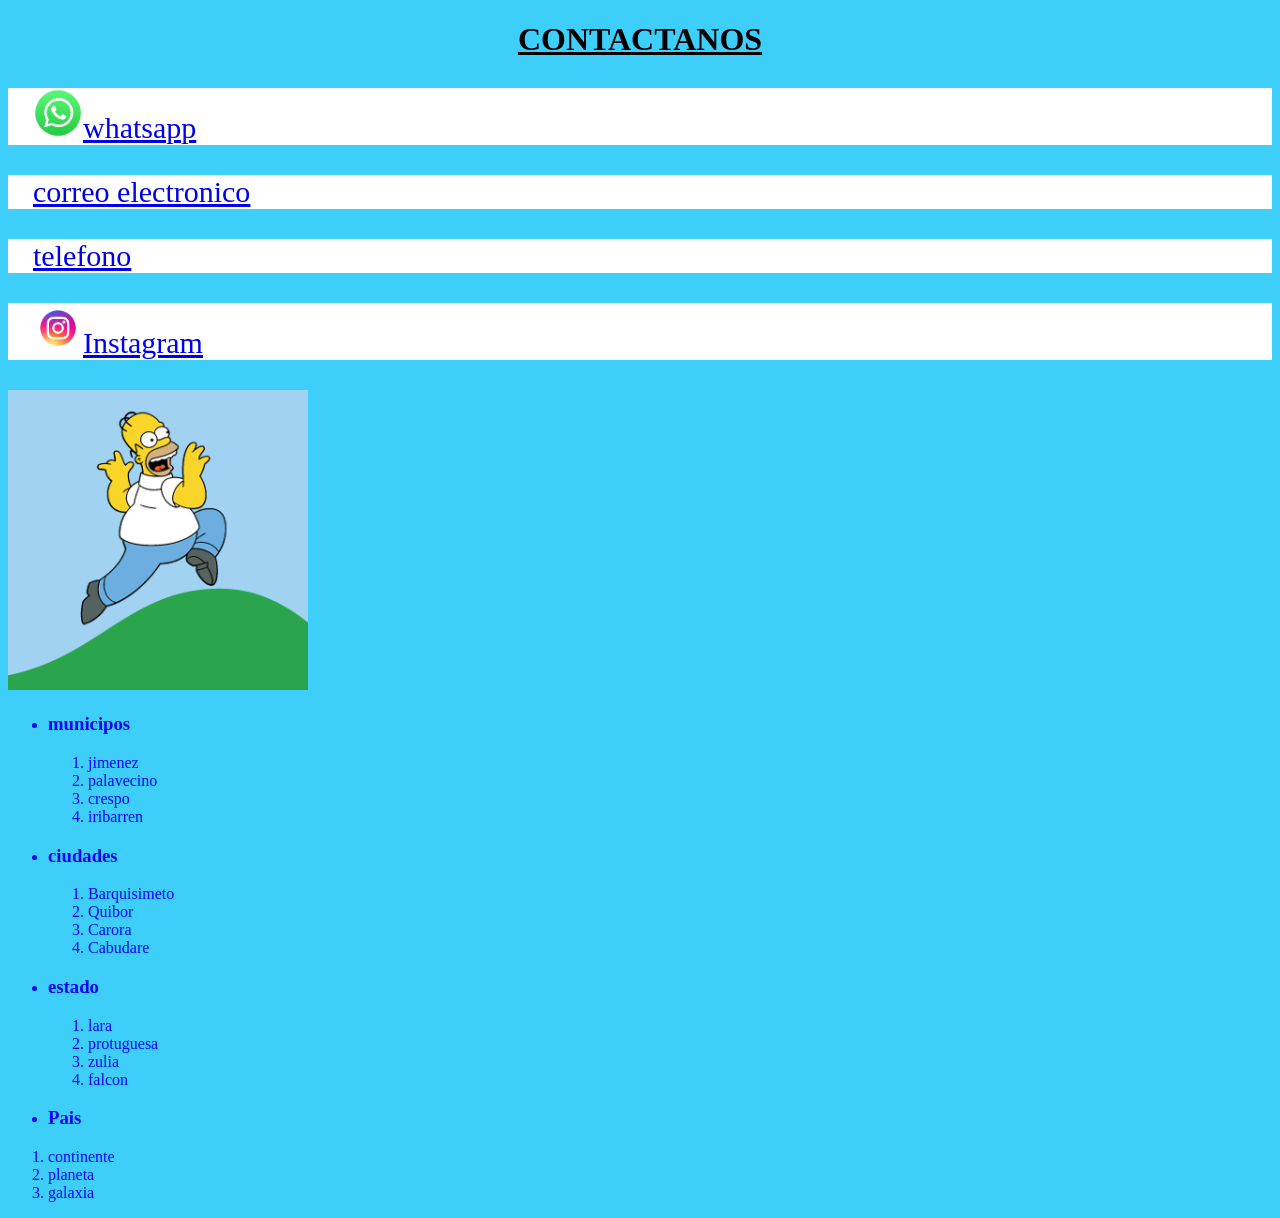
==== contacto.html @ 84b0471c "mensaje nuevo" ====
<!DOCTYPE html>
<html lang="es">
   
        <head>
            <title>Contactos</title>
             <link rel="stylesheet" href="CSS/main.css">
        </head> 
        
<body>
   <h1>Contactanos</h1>
    <p>  <a href="http://wa.me/584245669758" target="_blank"><img src="img/logotipo-whatsapp.png" width="50">whatsapp</a></p>
  
    <p> <a href="mailto:jimenezgerardo2001@gmail.com" target="_blank">correo electronico</a></p>  
    
    <p> <a href="tel:+584245669758">telefono</a></p>
   
    <p><a href="https://www.instagram.com/" target="_blank"><img src="img/logotipo de instagram.png " width="50">Instagram</a></p>
    
    <a href="img/homero.gif" target="_blank"> <img src="img/homero.gif" height="300" title="homero" alt="imagen del mundo"></a>

    <uL class="listas">
    <li>
        <h3>municipos</h3>
       <ol>
            <li>jimenez</li>
            <li>palavecino</li>
            <li>crespo</li>
            <li>iribarren</li>
       </ol>

    </li>
    <li>
        <h3>ciudades</h3>
          <ol>
           <li>Barquisimeto</li>
           <li>Quibor</li>
           <li>Carora</li>
           <li>Cabudare</li>
          </ol>
    </li>
    <li>
        <h3>estado</h3>
        <ol>
           <li>lara</li>
           <li>protuguesa</li>
           <li>zulia</li>
           <li>falcon</li>
        </ol>
    </li>
    <li>
        <h3>Pais</h3>
    </li>
    </uL>
    

    <ol class="listas">
    <li>continente</li>
    <li>planeta</li>
    <li>galaxia</li>
    </ol>

</body>
</html>
---- CSS/main.css ----
body{
       background:rgb(61, 206, 250);
       font-family: 'Times New Roman', Times, serif;
     }

     
 h1{
    color: rgb(0, 0, 0);
    text-align: center;/*esto es para centrar el texto*/
    text-transform: uppercase;/*esto coloca todo en mayuscula*/
    text-decoration: underline;/*esto es para subrayar*/
    /*text-decoration: line-through;*/ /*esto es para tachar*/
   }


 p{
    color: rgb(0, 0, 0);
    background: rgb(255, 255, 255);
    font-size: 30px;
    text-indent: 25px;

  }

  /*esto es un selector de id*/  
#titulo{
    background: red;
}

/*esto es un selector de clase*/     
 .segundo{
   color: aliceblue; 
 }

 .segundo1{
    background: goldenrod;
 }

/*estilo para el la clase del tercer parrafo */
.tercero
{
font-style: oblique;
font-weight: bolder;
font-size: 1.4em;
}

.listas
{
color: #0004ff;
}
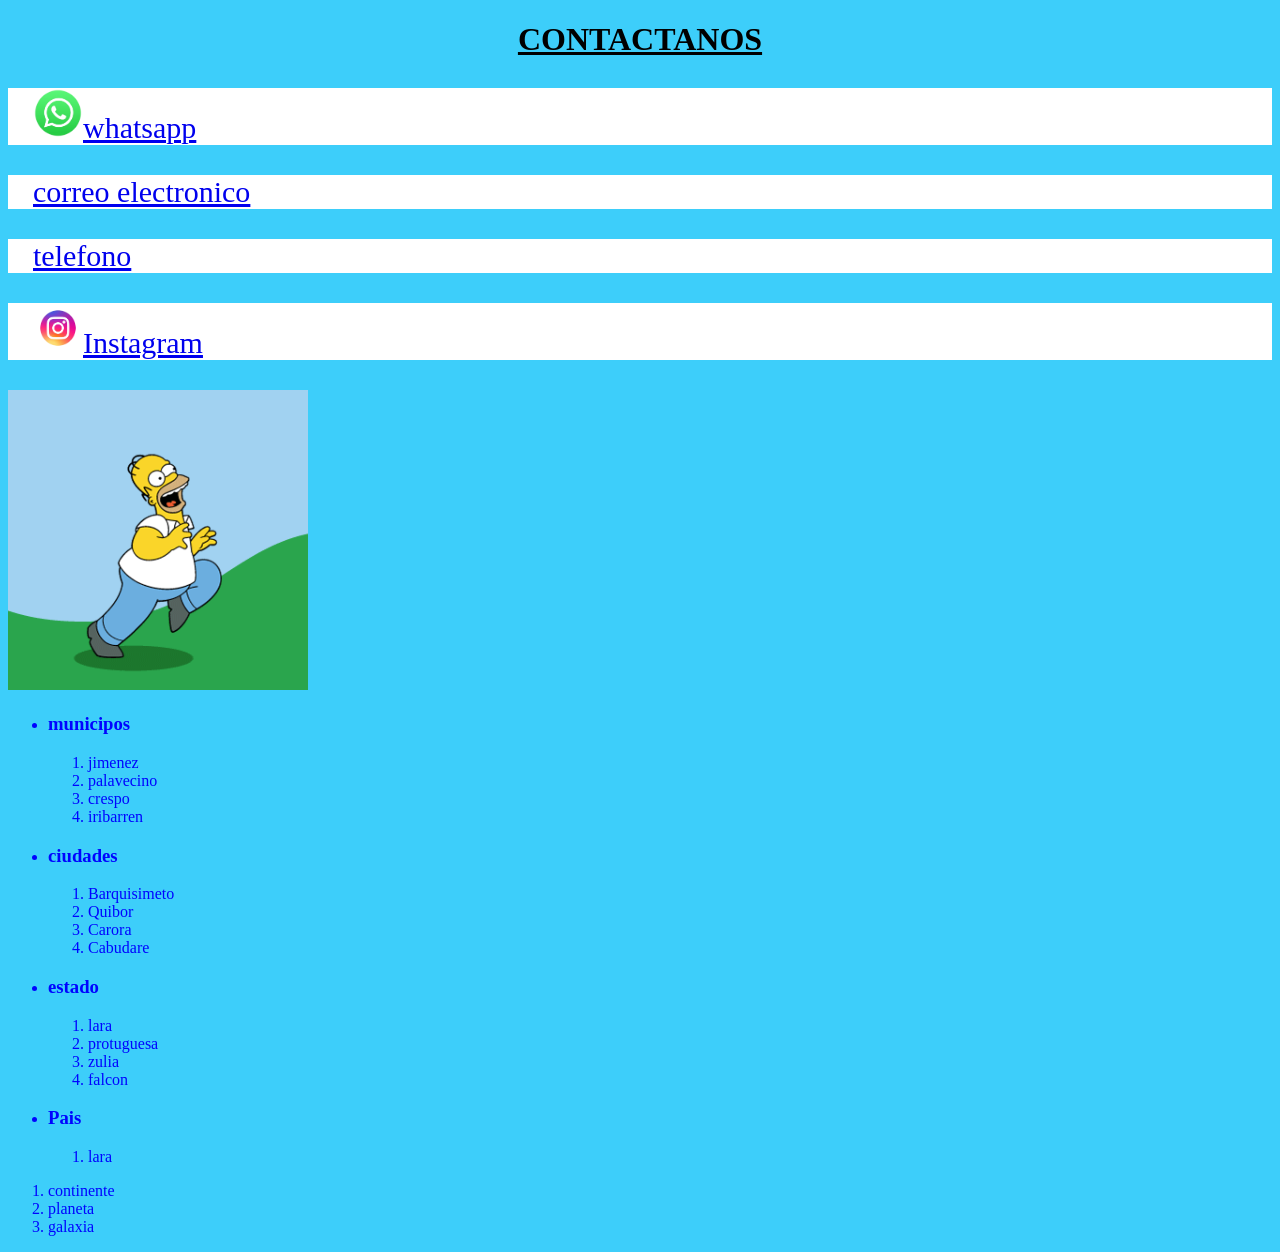
==== commit c44aebe7: "nueva correcion" ====
--- a/contacto.html
+++ b/contacto.html
@@ -49,6 +49,9 @@
     </li>
     <li>
         <h3>Pais</h3>
+	<ol>
+        <li>lara</li>
+	</ol>
     </li>
     </uL>
     
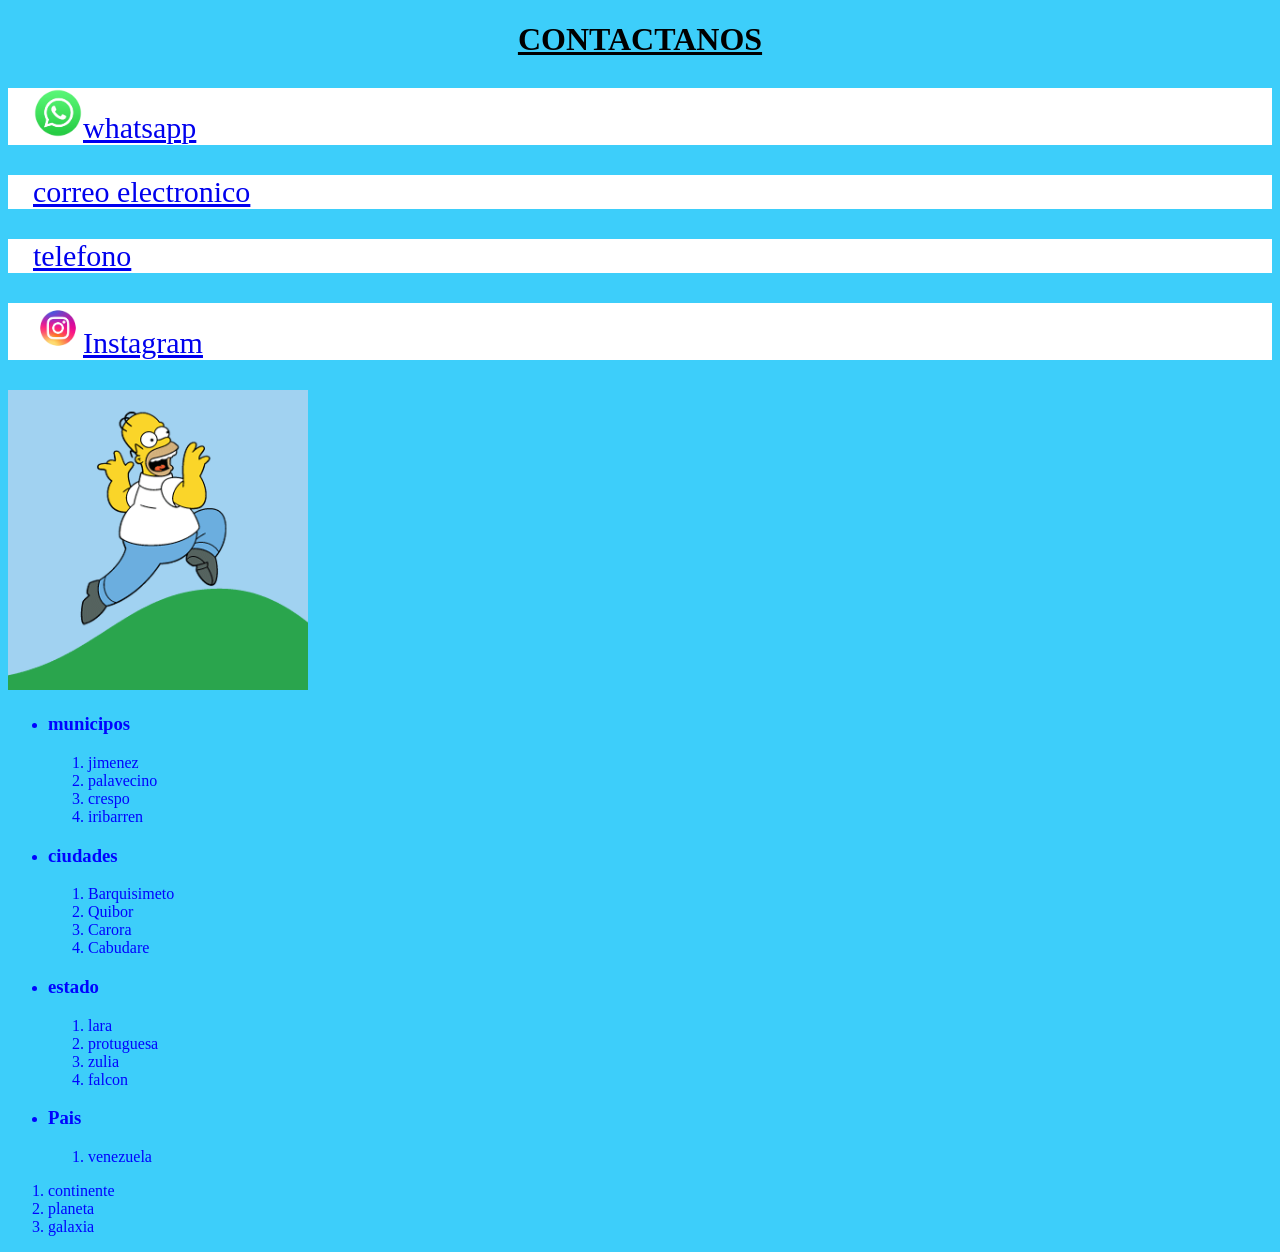
==== commit 0983f7f6: "tercera confirmacion" ====
--- a/contacto.html
+++ b/contacto.html
@@ -50,7 +50,7 @@
     <li>
         <h3>Pais</h3>
 	<ol>
-        <li>lara</li>
+        <li>venezuela</li>
 	</ol>
     </li>
     </uL>
